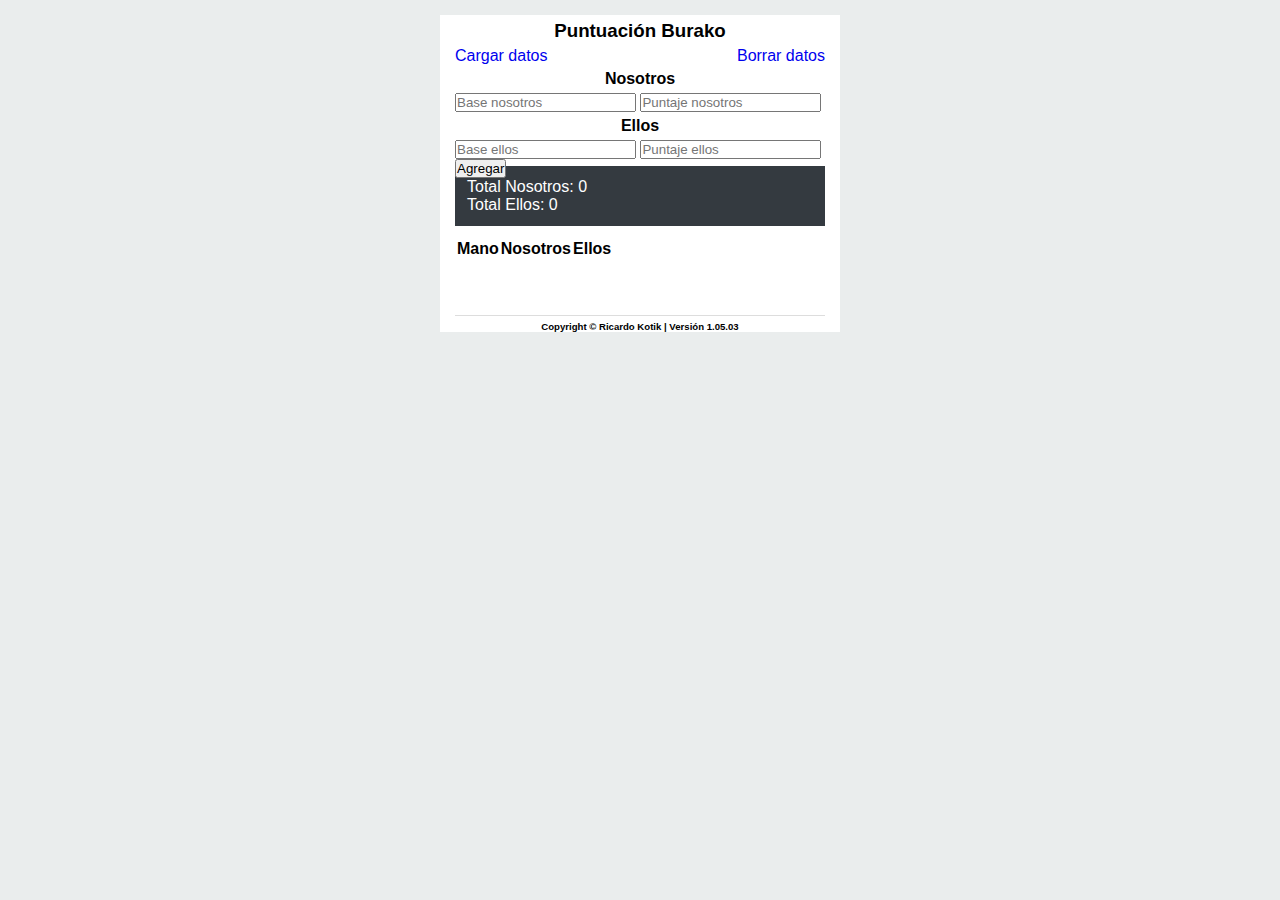
==== index.html @ d9df90a8 "Correccion de errores" ====
<!doctype html>
<html lang="es">

<head>
  <meta charset="UTF-8">
  <meta name="viewport"
    content="width=device-width, user-scalable=no,initial-scale=1.0, maximum-scale=1.0, minimum-scale=1.0">
  <meta http-equiv="X-UA-Compatible" content="ie=edge">
  <link rel="icon" href="images/burako.png">
  <link rel="stylesheet" href="https://stackpath.bootstrapcdn.com/bootstrap/4.5.0/css/bootstrap.min.css"
    integrity="sha384-9aIt2nRpC12Uk9gS9baDl411NQApFmC26EwAOH8WgZl5MYYxFfc+NcPb1dKGj7Sk" crossorigin="anonymous">
  <link rel="stylesheet" href="css/style.css">
  <title>Burako</title>
</head>

<body>
  <div class="container py-2">
    <h3 class="titulo bg-success text-white">Puntuación Burako</h3>
    <nav class="menu">
      <a href="#" class="btn btn-warning btn-sm" id="btnCerrar">Cargar datos</a>
      <a href="#" class="btn btn-warning btn-sm" id="btnBorrar">Borrar datos</a>
    </nav>
    <p id="error" class="hide error">Debes ingresar todos los datos solicitados</p>
    <form>
      <div>
        <div class="titulo bg-info text-white text-white my-2">Nosotros</div>
        <input type="number" id="bnosotros" placeholder="Base nosotros" class="form-control my-2">
        <input type="number" id="pnosotros" placeholder="Puntaje nosotros" class="form-control my-2">
      </div>
      <div>
        <div class="titulo bg-info text-white text-white my-2">
          Ellos
        </div>
        <input type="number" id="bellos" placeholder="Base ellos" class="form-control my-2">
        <input type="number" id="pellos" placeholder="Puntaje ellos" class="form-control my-2">
      </div>
      <button id="boton" class="btn btn-success btn-block my-2" type="button" onclick="capturar()
      ">Agregar</button>
    </form>
  </div>
  <div class="container py-2">
    <table class="table table-striped table-hover">
      <thead class="thead-dark">
        <tr>
          <th>Mano</th>
          <th>Nosotros</th>
          <th>Ellos</th>
        </tr>
      </thead>
      <tbody id="tabla"></tbody>
      <div id="totales">
        Total Nosotros: <span id="tn"></span><br>
        Total Ellos: <span id="te"></span>
      </div>
    </table>
    <div class="copy">Copyright &copy; Ricardo Kotik | Versión 1.05.03</div>
  </div>


  <script src="js/app.js"></script>
</body>

</html>
---- css/style.css ----
* {
  margin: 0;
  padding: 0;
  box-sizing: border-box;
  outline: none;
}

body {
  background: #eaeded;
  font-family: Arial, sans-serif;
  background-image: url(../images/burako.jpg);
  background-attachment: fixed;
  background-size: cover;
  background-position: center;
  padding-top: 15px;
}

a {
  text-decoration: none;
}

.container {
  margin-left: auto;
  margin-right: auto;
  padding-left: 15px;
  padding-right: 15px;
  width: 90%;
  max-width: 400px;
  background: #fff;
}

.titulo {
  font-weight: bold;
  text-align: center;
  border-radius: 5px;
  padding: 5px;
}

nav.menu {
  display: flex;
  justify-content: space-between;
}

.copy {
  font-weight: bold;
  text-align: center;
  font-size: 0.6em;
  border-top: 1px solid #ddd;
  margin-top: 5.75em;
  padding-top: 0.5em;
}

#totales {
  background-color: #343a40;
  color: #fff;
  padding: .75em;
  margin: .75em 0;
  margin-top: -.75em;
}

.error {
  width: 100%;
  background-color: crimson;
  color: #fff;
  text-align: center;
  padding: 10px;
}

.hide {
  display: none;
}
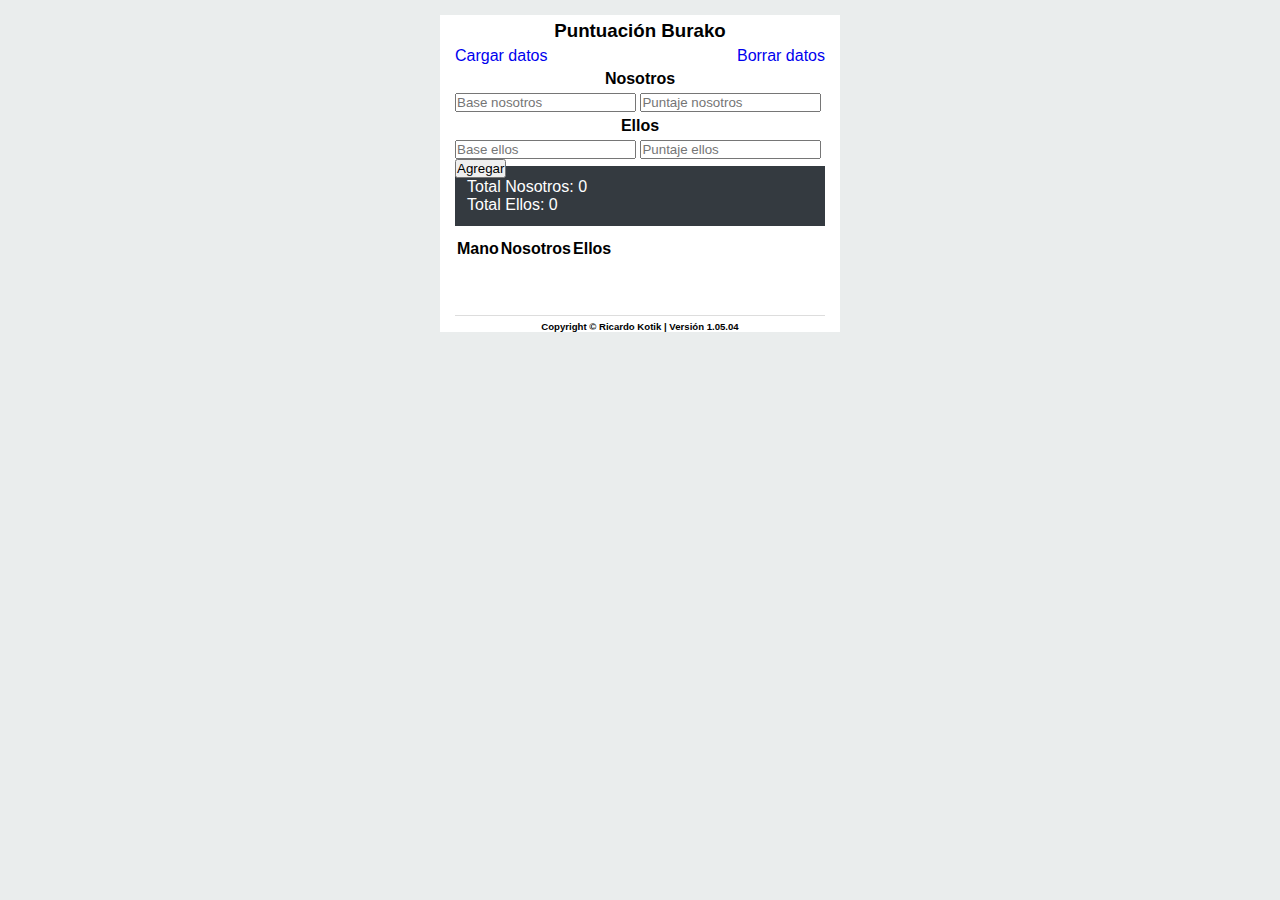
==== commit 33a1913c: "1.05.04" ====
--- a/index.html
+++ b/index.html
@@ -17,7 +17,7 @@
   <div class="container py-2">
     <h3 class="titulo bg-success text-white">Puntuación Burako</h3>
     <nav class="menu">
-      <a href="#" class="btn btn-warning btn-sm" id="btnCerrar">Cargar datos</a>
+      <a href="#" class="btn btn-warning btn-sm" id="btnCargar">Cargar datos</a>
       <a href="#" class="btn btn-warning btn-sm" id="btnBorrar">Borrar datos</a>
     </nav>
     <p id="error" class="hide error">Debes ingresar todos los datos solicitados</p>
@@ -53,7 +53,7 @@
         Total Ellos: <span id="te"></span>
       </div>
     </table>
-    <div class="copy">Copyright &copy; Ricardo Kotik | Versión 1.05.03</div>
+    <div class="copy">Copyright &copy; Ricardo Kotik | Versión 1.05.04</div>
   </div>
 
 
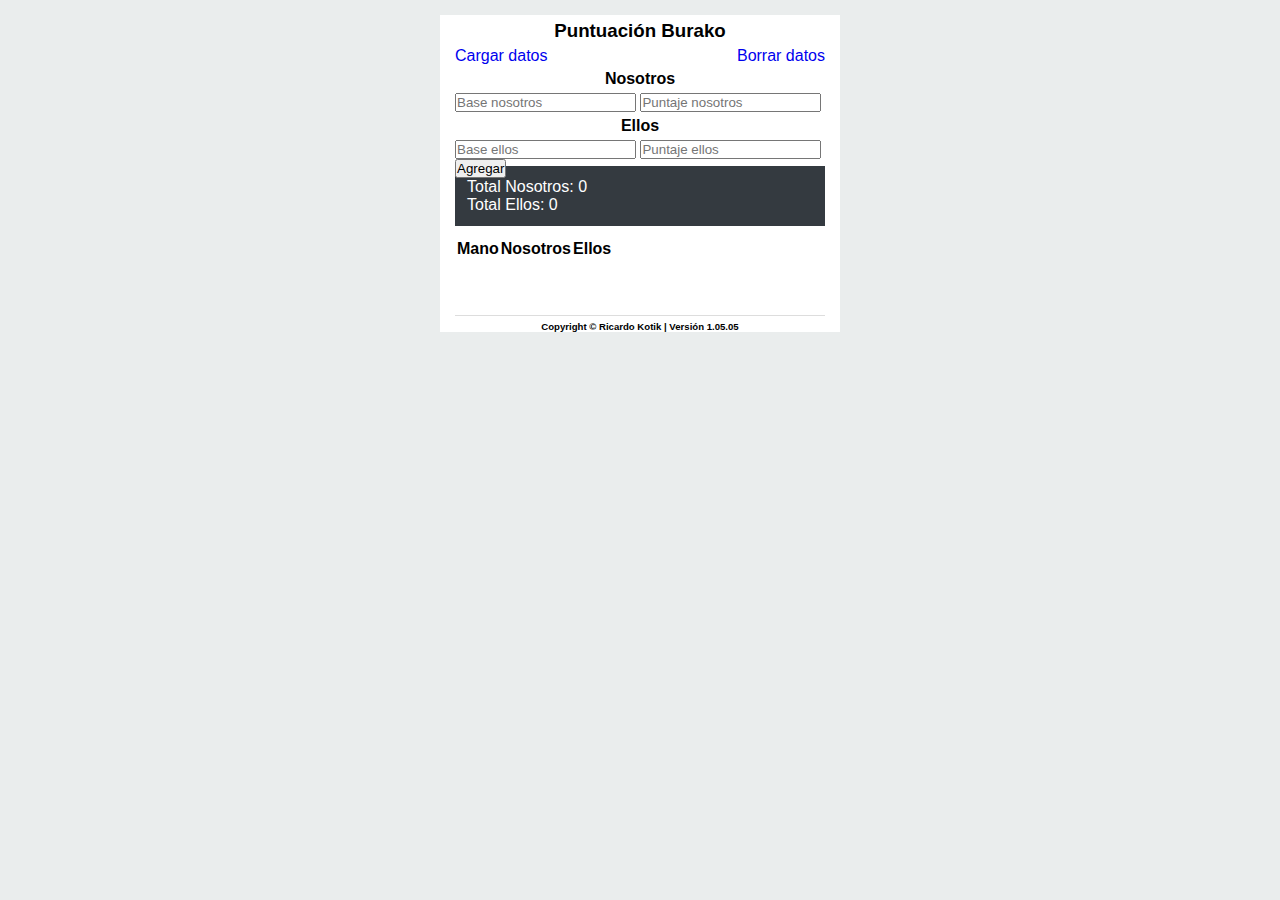
==== commit 83f4a0ea: "Algunas validaciones menores" ====
--- a/index.html
+++ b/index.html
@@ -53,7 +53,7 @@
         Total Ellos: <span id="te"></span>
       </div>
     </table>
-    <div class="copy">Copyright &copy; Ricardo Kotik | Versión 1.05.04</div>
+    <div class="copy">Copyright &copy; Ricardo Kotik | Versión 1.05.05</div>
   </div>
 
 
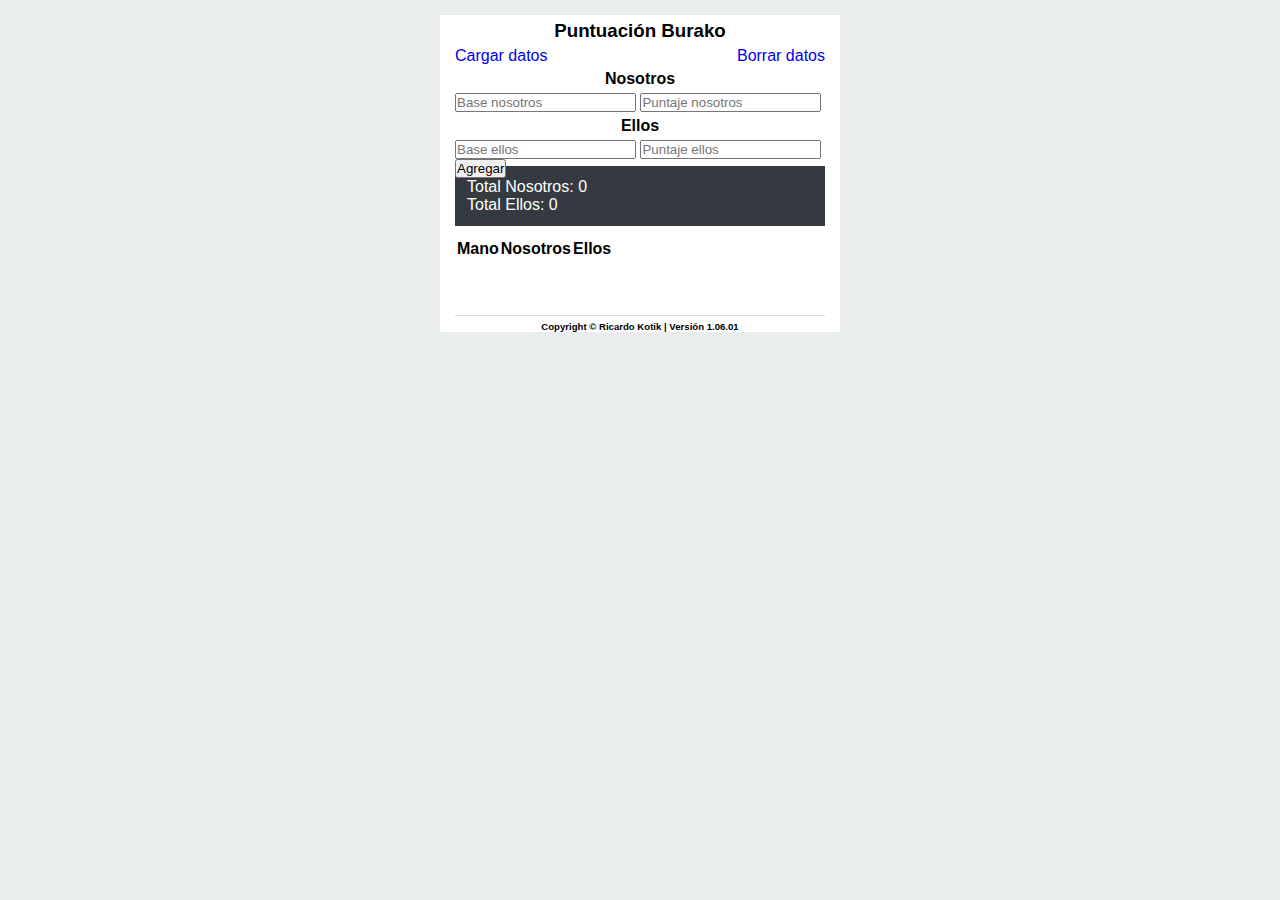
==== commit 0f675605: "actualizacion menor de funciones" ====
--- a/index.html
+++ b/index.html
@@ -53,7 +53,7 @@
         Total Ellos: <span id="te"></span>
       </div>
     </table>
-    <div class="copy">Copyright &copy; Ricardo Kotik | Versión 1.05.05</div>
+    <div class="copy">Copyright &copy; Ricardo Kotik | Versión 1.06.01</div>
   </div>
 
 
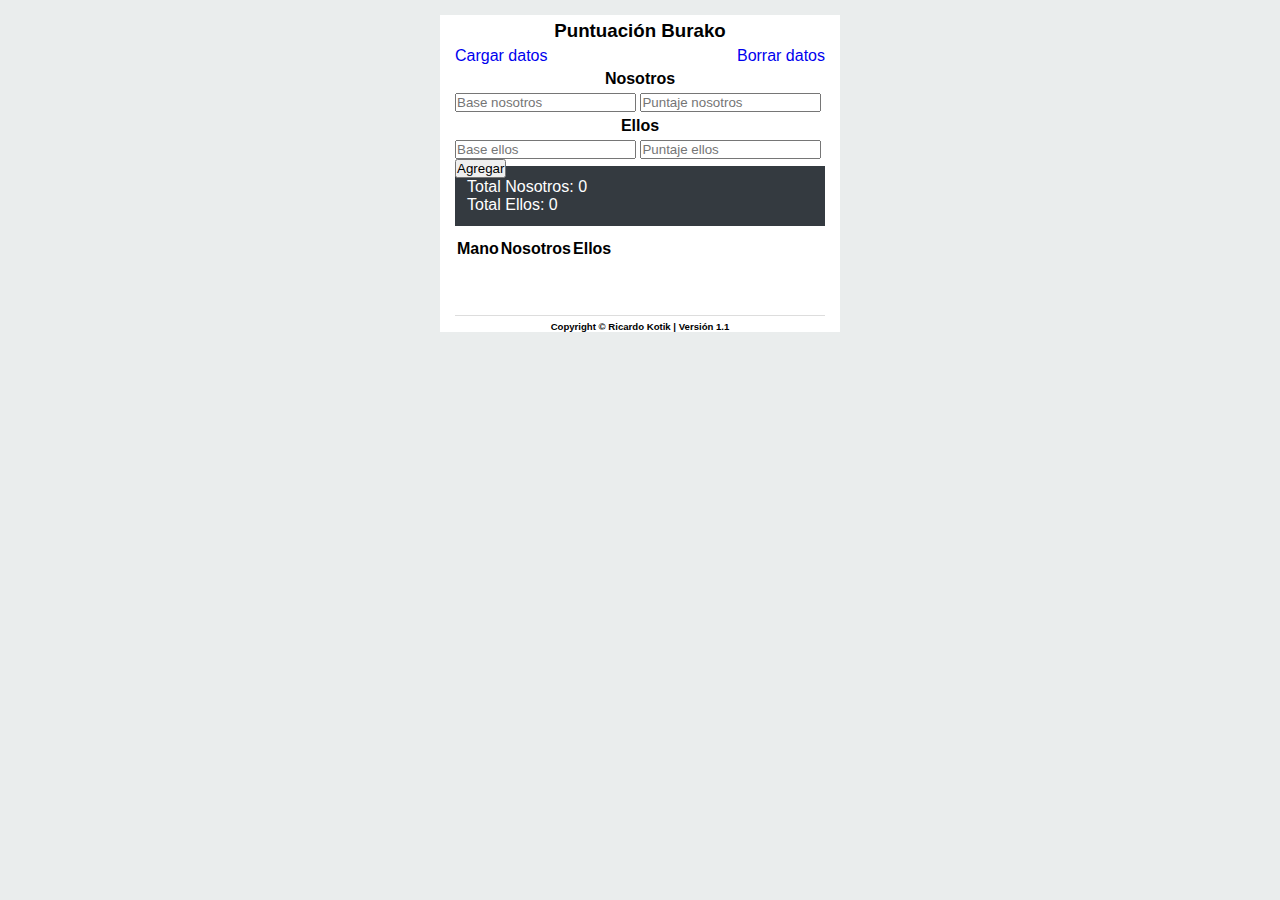
==== commit 8965c6e0: "Primera version jugable totalmente" ====
--- a/index.html
+++ b/index.html
@@ -53,7 +53,7 @@
         Total Ellos: <span id="te"></span>
       </div>
     </table>
-    <div class="copy">Copyright &copy; Ricardo Kotik | Versión 1.06.01</div>
+    <div class="copy">Copyright &copy; Ricardo Kotik | Versión 1.1</div>
   </div>
 
 
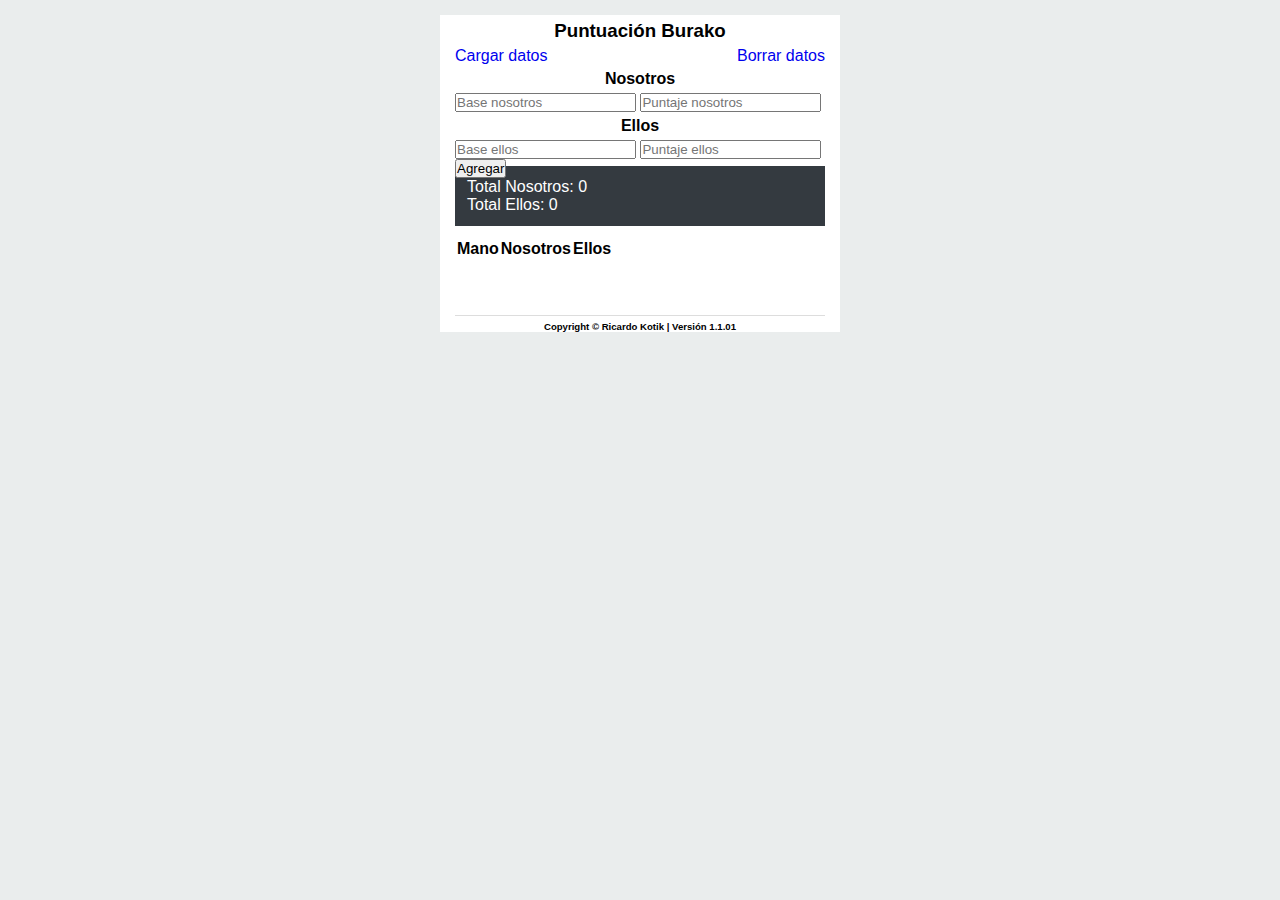
==== commit b08b1f09: "Ajuste recupero de datos" ====
--- a/index.html
+++ b/index.html
@@ -53,7 +53,7 @@
         Total Ellos: <span id="te"></span>
       </div>
     </table>
-    <div class="copy">Copyright &copy; Ricardo Kotik | Versión 1.1</div>
+    <div class="copy">Copyright &copy; Ricardo Kotik | Versión 1.1.01</div>
   </div>
 
 
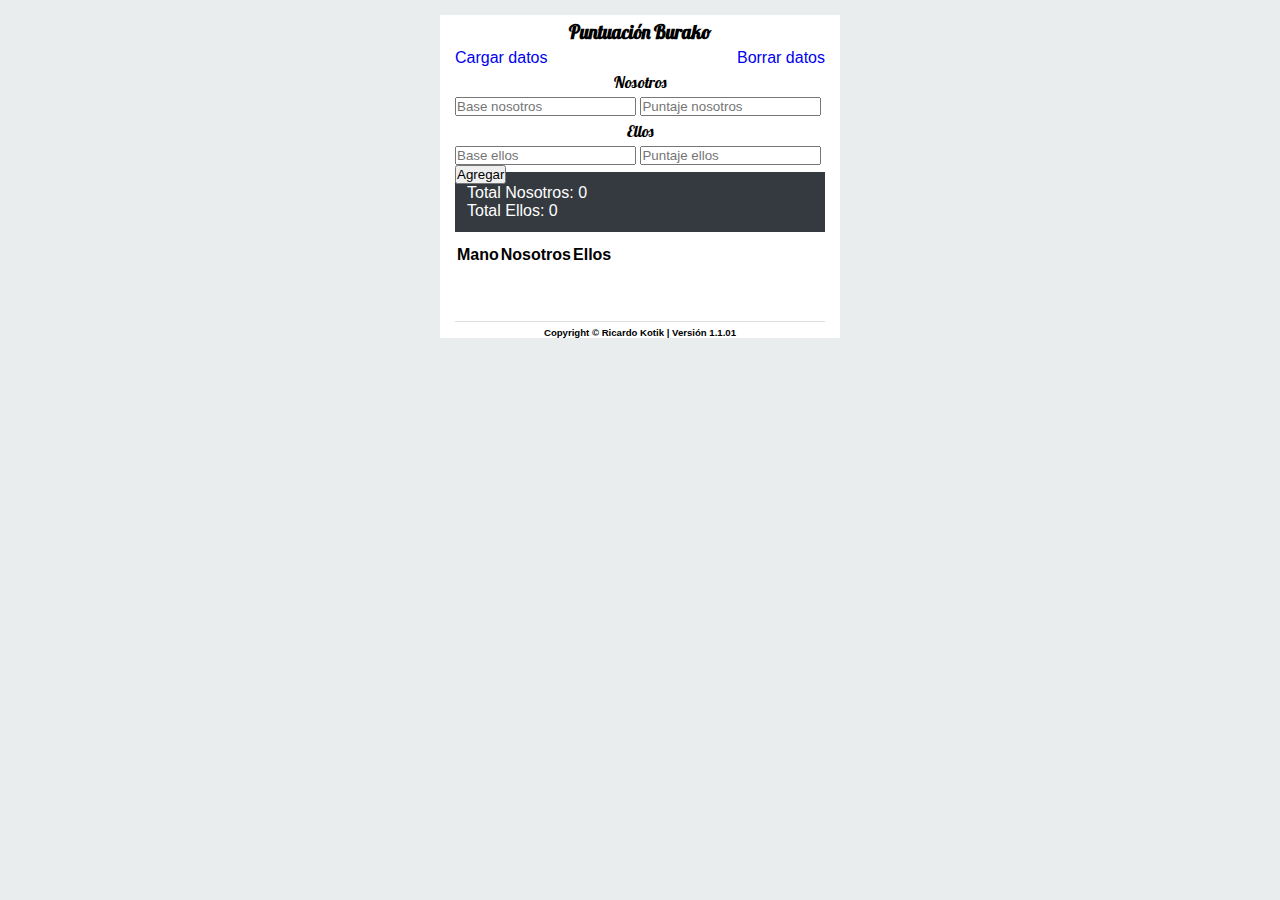
==== commit b9a709d3: "Fuente titulo" ====
--- a/index.html
+++ b/index.html
@@ -7,6 +7,7 @@
     content="width=device-width, user-scalable=no,initial-scale=1.0, maximum-scale=1.0, minimum-scale=1.0">
   <meta http-equiv="X-UA-Compatible" content="ie=edge">
   <link rel="icon" href="images/burako.png">
+  <link href="https://fonts.googleapis.com/css2?family=Lobster&display=swap" rel="stylesheet">
   <link rel="stylesheet" href="https://stackpath.bootstrapcdn.com/bootstrap/4.5.0/css/bootstrap.min.css"
     integrity="sha384-9aIt2nRpC12Uk9gS9baDl411NQApFmC26EwAOH8WgZl5MYYxFfc+NcPb1dKGj7Sk" crossorigin="anonymous">
   <link rel="stylesheet" href="css/style.css">
--- a/css/style.css
+++ b/css/style.css
@@ -30,10 +30,10 @@
 }
 
 .titulo {
-  font-weight: bold;
   text-align: center;
   border-radius: 5px;
   padding: 5px;
+  font-family: 'Lobster', cursive;
 }
 
 nav.menu {
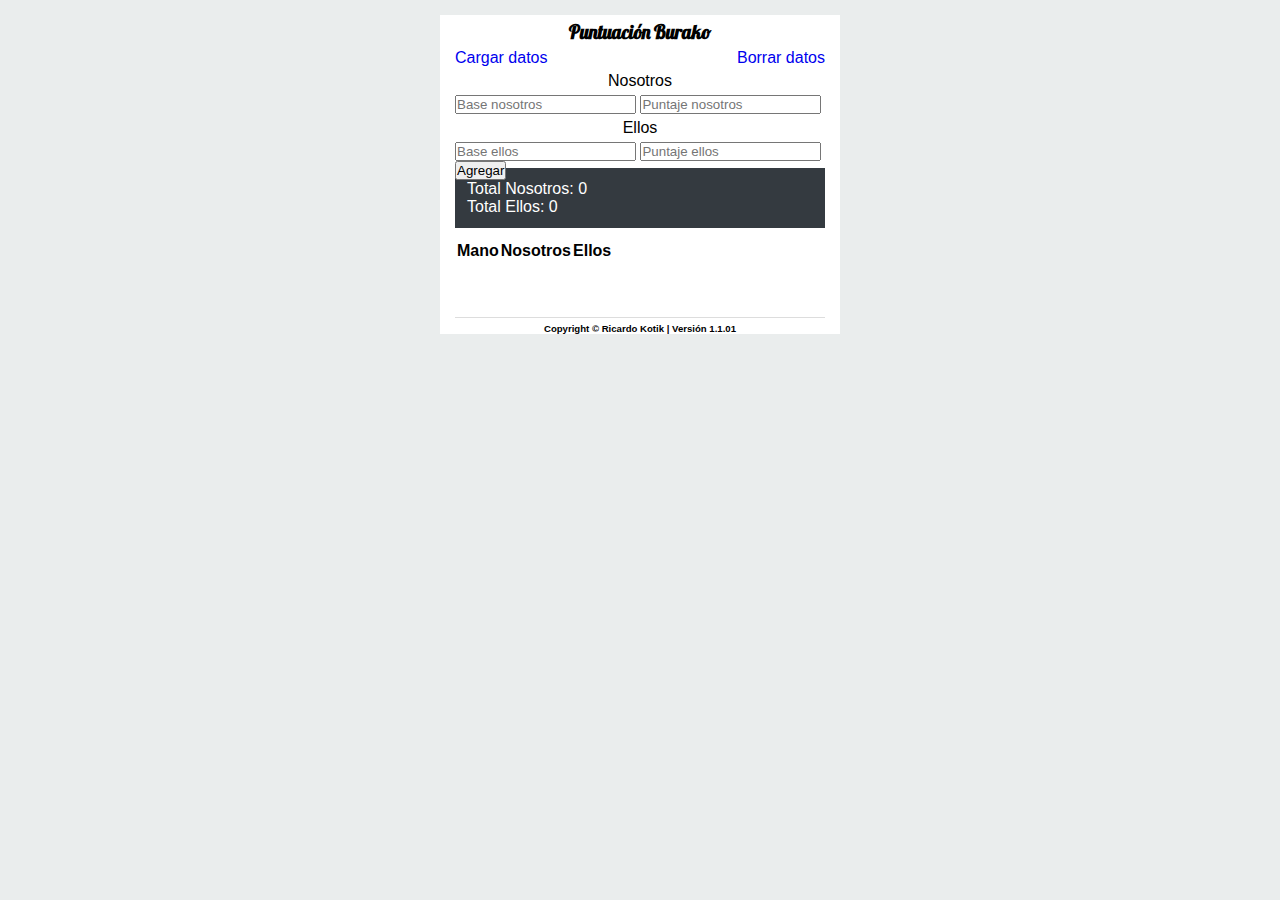
==== commit 5e9892c3: "Fuente tipografica titulo principal" ====
--- a/index.html
+++ b/index.html
@@ -16,7 +16,7 @@
 
 <body>
   <div class="container py-2">
-    <h3 class="titulo bg-success text-white">Puntuación Burako</h3>
+    <h3 class="titulo principal bg-success text-white">Puntuación Burako</h3>
     <nav class="menu">
       <a href="#" class="btn btn-warning btn-sm" id="btnCargar">Cargar datos</a>
       <a href="#" class="btn btn-warning btn-sm" id="btnBorrar">Borrar datos</a>
--- a/css/style.css
+++ b/css/style.css
@@ -33,6 +33,9 @@
   text-align: center;
   border-radius: 5px;
   padding: 5px;
+}
+
+.principal {
   font-family: 'Lobster', cursive;
 }
 
